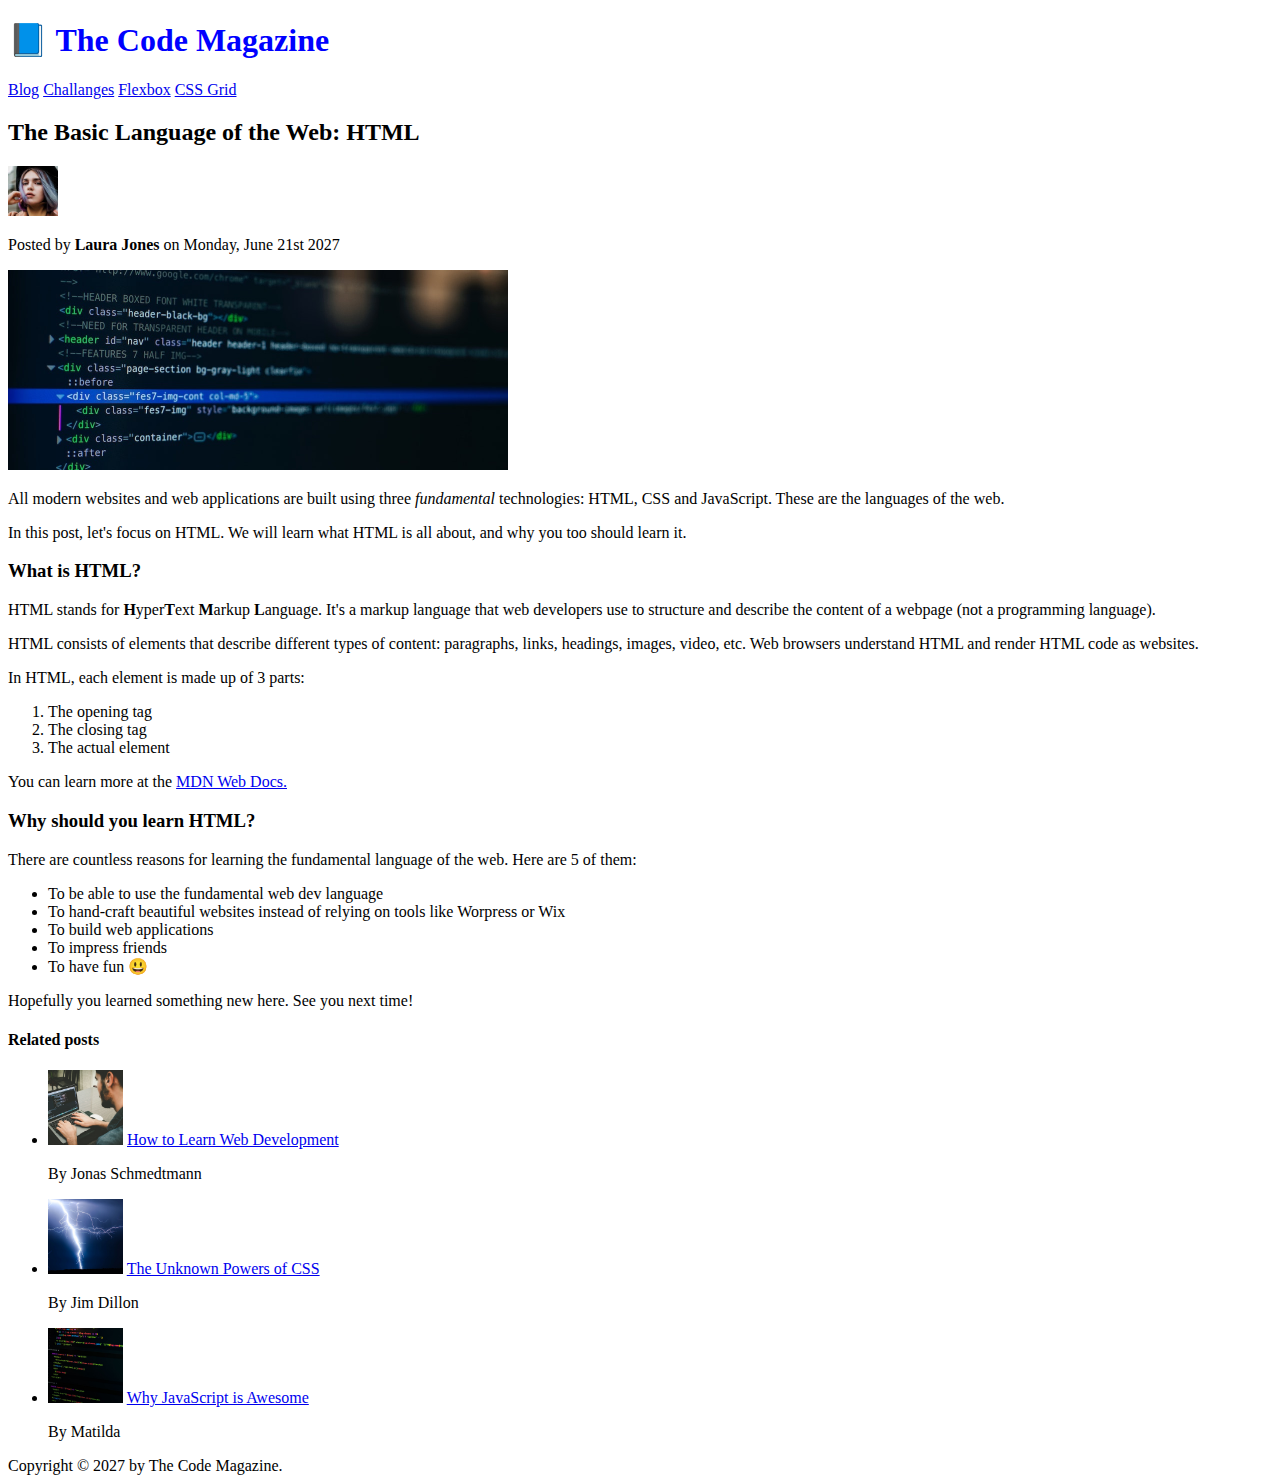
==== 3. CSS Fundamentals/index.html @ 3fd9fe86 "Inline, Internal and External CSS" ====
<!DOCTYPE html>
<html lang="en">
  <head>
    <meta charset="UTF-8" />
    <!-- This is called "Internal CSS". Internal CSS stylings are written
         inside of <head> tag. and styling begins with <style> tag,
         !!!! DON'T USE THIS !!!! -->
    <!-- <style>
      h1 {
        color: blue;
      }
    </style> -->

    <!-- This is called "External CSS". Because, we are use the stylings that
         are written in a different file named "style.css" in the current directory.
         <link> tag is used for this purpose.
         Here, rel="stylesheet" is used for help the browser to know that the linked 
         file is a stylesheet beforehand. -->
    <link href="style.css" rel="stylesheet" />

    <title>The Basic Language of the Web : HTML</title>
  </head>

  <body>
    <!--
    <h1>The Basic Language of the Web : HTML</h1>
    <h2>The Basic Language of the Web : HTML</h2>
    <h3>The Basic Language of the Web : HTML</h3>
    <h4>The Basic Language of the Web : HTML</h4>
    <h5>The Basic Language of the Web : HTML</h5>
    <h6>The Basic Language of the Web : HTML</h6>
    -->
    <header>
      <!-- This type of styling is called "Inline CSS".
           !!!! DON'T USE THIS !!!! -->
      <!-- <h1 style="color: blue">📘 The Code Magazine</h1> -->

      <h1>📘 The Code Magazine</h1>

      <nav>
        <a href="blog.html">Blog</a>
        <a href="#">Challanges</a>
        <a href="#">Flexbox</a>
        <a href="#">CSS Grid</a>
      </nav>
    </header>

    <article>
      <header>
        <h2>The Basic Language of the Web: HTML</h2>

        <img
          src="images/laura-jones.jpg"
          alt="Author of this post is Laura Jones"
          width="50"
          height="50"
        />

        <p>Posted by <strong>Laura Jones</strong> on Monday, June 21st 2027</p>

        <img
          src="images/post-img.jpg"
          alt="HTML code on a screen"
          width="500"
          height="200"
        />
      </header>

      <p>
        All modern websites and web applications are built using three
        <em>fundamental</em>
        technologies: HTML, CSS and JavaScript. These are the languages of the
        web.
      </p>

      <p>
        In this post, let's focus on HTML. We will learn what HTML is all about,
        and why you too should learn it.
      </p>

      <h3>What is HTML?</h3>
      <p>
        HTML stands for <strong>H</strong>yper<strong>T</strong>ext
        <strong>M</strong>arkup <strong>L</strong>anguage. It's a markup
        language that web developers use to structure and describe the content
        of a webpage (not a programming language).
      </p>

      <p>
        HTML consists of elements that describe different types of content:
        paragraphs, links, headings, images, video, etc. Web browsers understand
        HTML and render HTML code as websites.
      </p>

      <p>In HTML, each element is made up of 3 parts:</p>

      <ol>
        <li>The opening tag</li>
        <li>The closing tag</li>
        <li>The actual element</li>
      </ol>

      <p>
        You can learn more at the
        <a
          href="https://developer.mozilla.org/en-US/docs/Web/HTML"
          target="_blank"
          >MDN Web Docs.</a
        >
      </p>
      <h3>Why should you learn HTML?</h3>

      <p>
        There are countless reasons for learning the fundamental language of the
        web. Here are 5 of them:
      </p>

      <ul>
        <li>To be able to use the fundamental web dev language</li>
        <li>
          To hand-craft beautiful websites instead of relying on tools like
          Worpress or Wix
        </li>
        <li>To build web applications</li>
        <li>To impress friends</li>
        <li>To have fun 😃</li>
      </ul>

      <p>Hopefully you learned something new here. See you next time!</p>
    </article>

    <aside>
      <h4>Related posts</h4>

      <ul>
        <li>
          <img
            src="images/related-1.jpg"
            alt="learning about web development"
            width="75"
            height="75"
          />
          <a href="#">How to Learn Web Development</a>
          <p>By Jonas Schmedtmann</p>
        </li>

        <li>
          <img
            src="images/related-2.jpg"
            alt="lightning strike"
            width="75"
            height="75"
          />
          <a href="#">The Unknown Powers of CSS</a>
          <p>By Jim Dillon</p>
        </li>

        <li>
          <img src="images/related-3.jpg" alt="coding" width="75" height="75" />
          <a href="#">Why JavaScript is Awesome</a>
          <p>By Matilda</p>
        </li>
      </ul>
    </aside>
    <footer>Copyright &copy; 2027 by The Code Magazine.</footer>
  </body>
</html>
---- 3. CSS Fundamentals/style.css ----
h1 {
  color: blue;
}
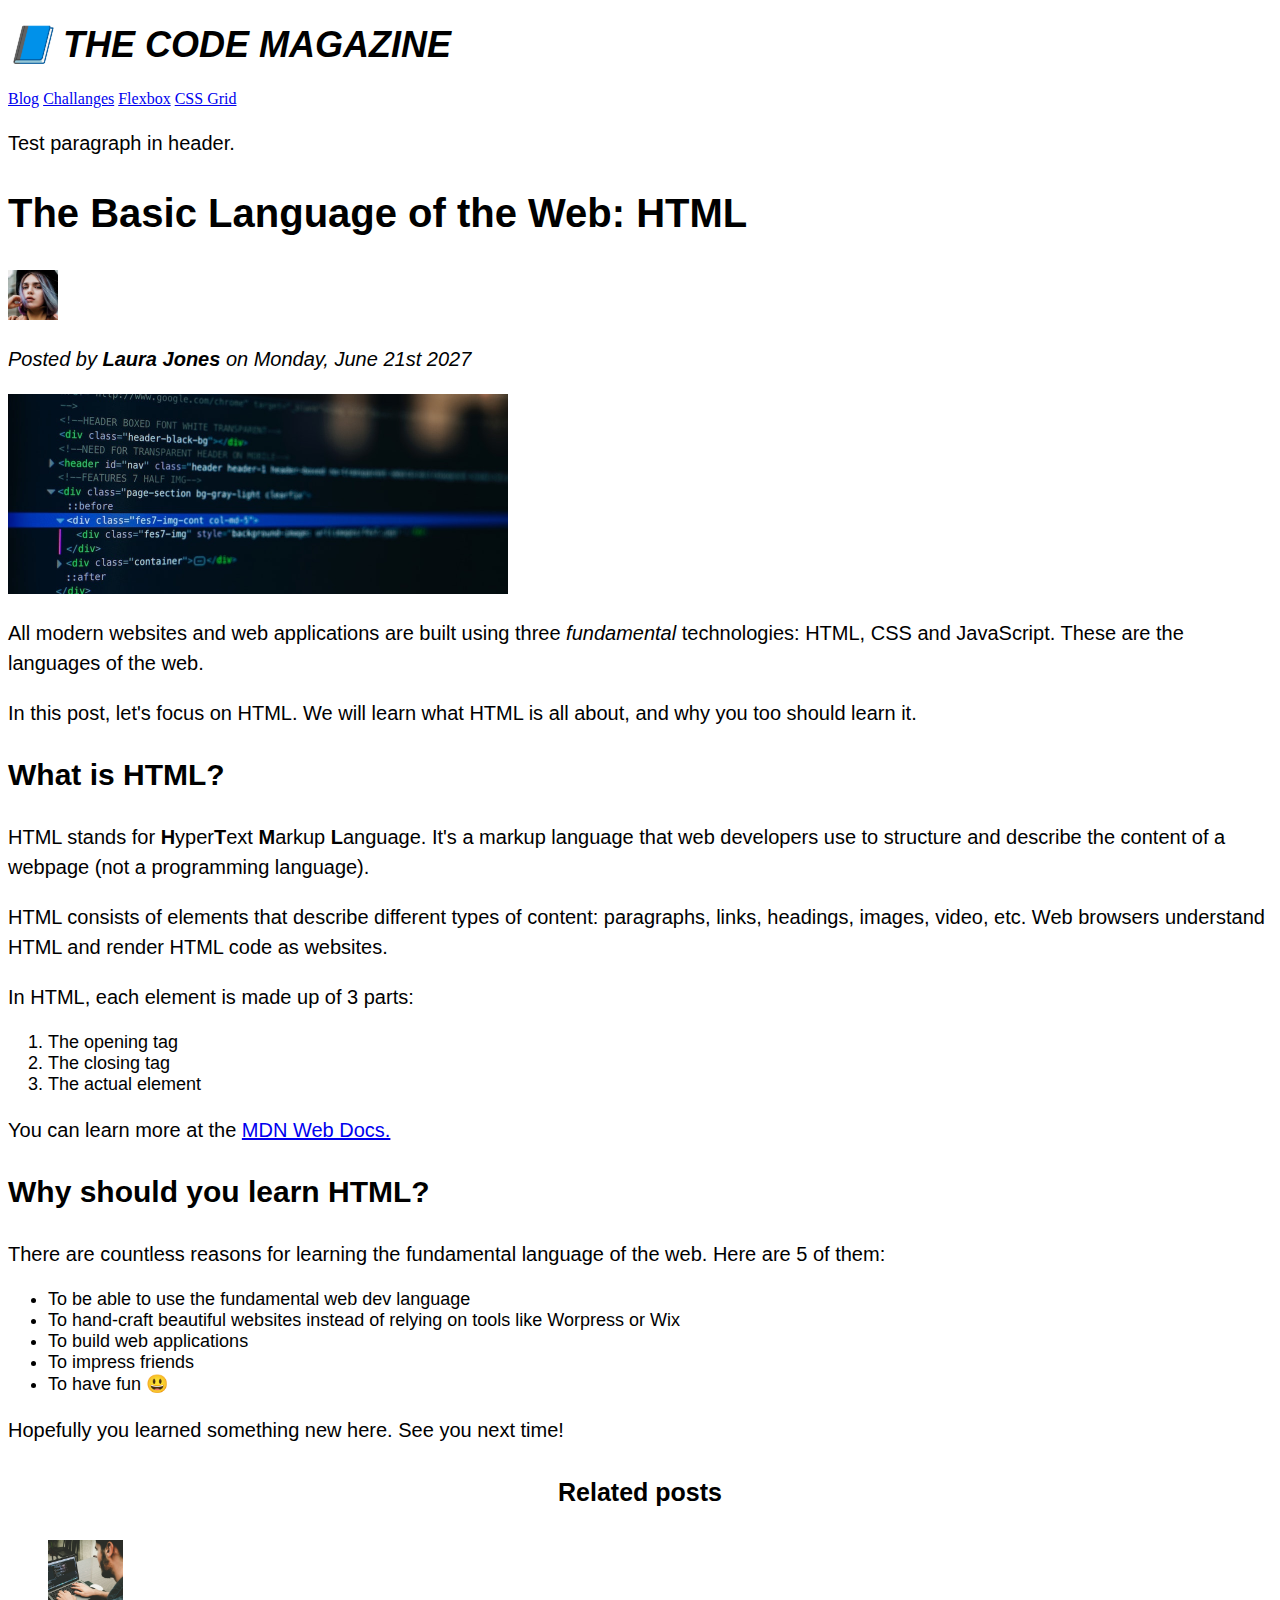
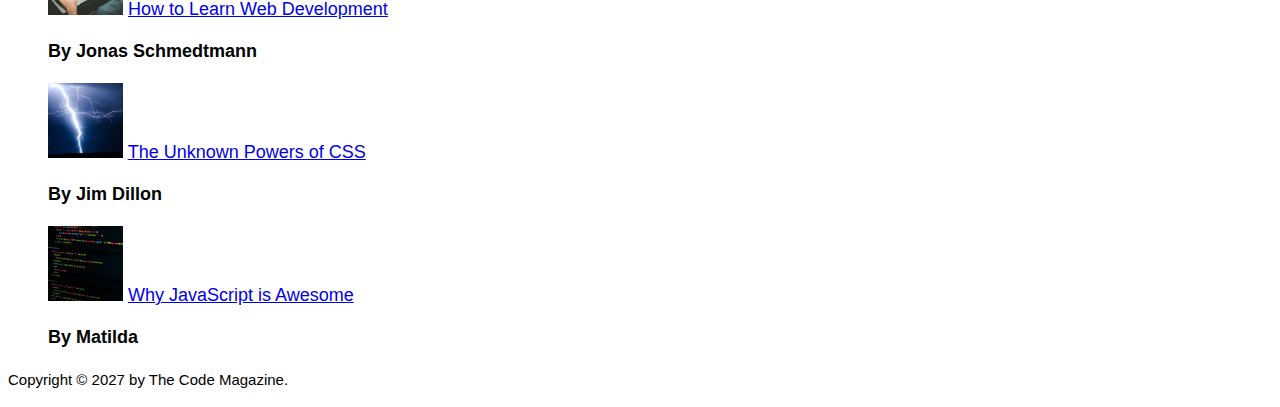
==== commit 9e280377: "Class and ID Selectors" ====
--- a/3. CSS Fundamentals/index.html
+++ b/3. CSS Fundamentals/index.html
@@ -43,6 +43,8 @@
         <a href="#">Flexbox</a>
         <a href="#">CSS Grid</a>
       </nav>
+
+      <p>Test paragraph in header.</p>
     </header>
 
     <article>
@@ -56,7 +58,9 @@
           height="50"
         />
 
-        <p>Posted by <strong>Laura Jones</strong> on Monday, June 21st 2027</p>
+        <p id="author">
+          Posted by <strong>Laura Jones</strong> on Monday, June 21st 2027
+        </p>
 
         <img
           src="images/post-img.jpg"
@@ -132,7 +136,7 @@
     <aside>
       <h4>Related posts</h4>
 
-      <ul>
+      <ul class="related-post">
         <li>
           <img
             src="images/related-1.jpg"
@@ -141,7 +145,7 @@
             height="75"
           />
           <a href="#">How to Learn Web Development</a>
-          <p>By Jonas Schmedtmann</p>
+          <p class="related-author">By Jonas Schmedtmann</p>
         </li>
 
         <li>
@@ -152,16 +156,18 @@
             height="75"
           />
           <a href="#">The Unknown Powers of CSS</a>
-          <p>By Jim Dillon</p>
+          <p class="related-author">By Jim Dillon</p>
         </li>
 
         <li>
           <img src="images/related-3.jpg" alt="coding" width="75" height="75" />
           <a href="#">Why JavaScript is Awesome</a>
-          <p>By Matilda</p>
+          <p class="related-author">By Matilda</p>
         </li>
       </ul>
     </aside>
-    <footer>Copyright &copy; 2027 by The Code Magazine.</footer>
+    <footer>
+      <p id="copyright">Copyright &copy; 2027 by The Code Magazine.</p>
+    </footer>
   </body>
 </html>
--- a/3. CSS Fundamentals/style.css
+++ b/3. CSS Fundamentals/style.css
@@ -1,3 +1,67 @@
+h1,
+h2,
+h3,
+h4,
+p,
+li {
+  font-family: sans-serif;
+}
+
 h1 {
-  color: blue;
+  font-size: 36px;
+  font-style: italic;
+  text-transform: uppercase;
 }
+
+h2 {
+  font-size: 40px;
+}
+
+h3 {
+  font-size: 30px;
+}
+
+h4 {
+  font-size: 25px;
+  text-align: center;
+}
+
+p {
+  font-size: 20px;
+  line-height: 1.5;
+}
+
+li {
+  font-size: 18px;
+}
+
+/* footer p {
+  font-size: 15px;
+} */
+
+#copyright {
+  font-size: 15px;
+}
+
+/* article header p {
+  font-style: italic;
+} */
+
+/* We should insert a "#" at the beginning of the id name for the selector. */
+#author {
+  font-style: italic;
+}
+
+/* We should insert a "." at the beginning of the class name for the selector. */
+.related-author {
+  font-size: 18px;
+  font-weight: bold;
+}
+
+/* ul {
+  list-style: none;
+} */
+
+.related-post {
+  list-style: none;
+}
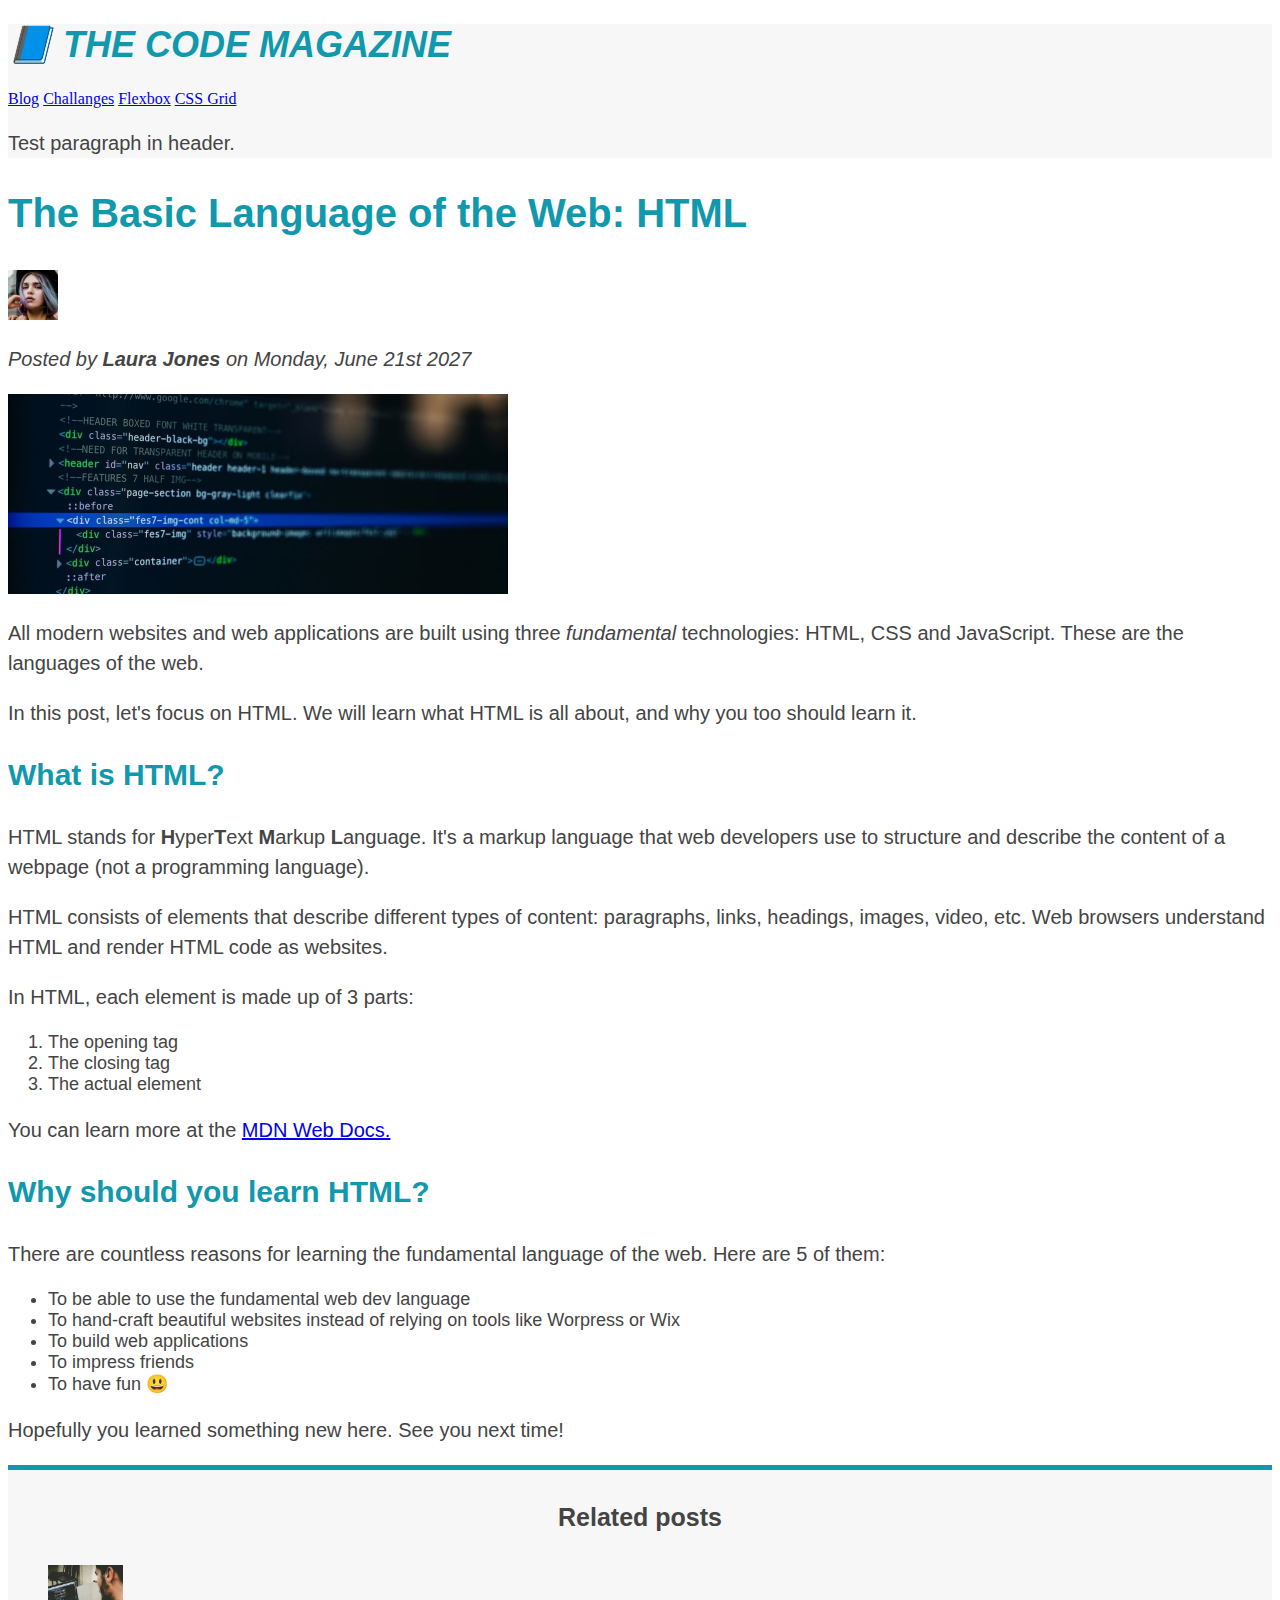
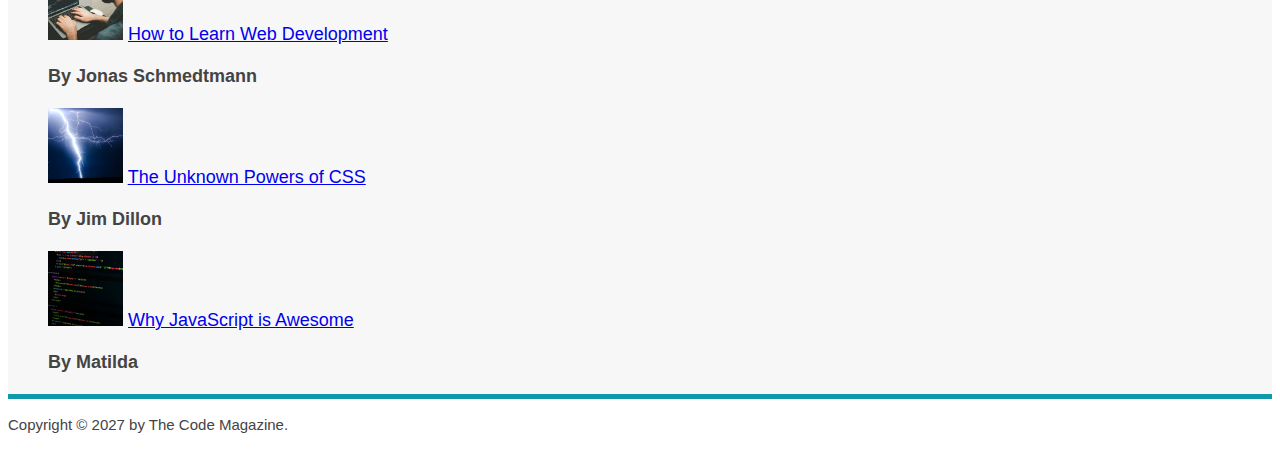
==== commit 2c094dee: "Working with colors" ====
--- a/3. CSS Fundamentals/index.html
+++ b/3. CSS Fundamentals/index.html
@@ -30,7 +30,7 @@
     <h5>The Basic Language of the Web : HTML</h5>
     <h6>The Basic Language of the Web : HTML</h6>
     -->
-    <header>
+    <header class="main-header">
       <!-- This type of styling is called "Inline CSS".
            !!!! DON'T USE THIS !!!! -->
       <!-- <h1 style="color: blue">📘 The Code Magazine</h1> -->
--- a/3. CSS Fundamentals/style.css
+++ b/3. CSS Fundamentals/style.css
@@ -5,6 +5,13 @@
 p,
 li {
   font-family: sans-serif;
+  color: #444444;
+}
+
+h1,
+h2,
+h3 {
+  color: #1098ad;
 }
 
 h1 {
@@ -65,3 +72,13 @@
 .related-post {
   list-style: none;
 }
+
+.main-header {
+  background-color: #f7f7f7;
+}
+
+aside {
+  background-color: #f7f7f7;
+  border-top: 5px solid #1098ad;
+  border-bottom: 5px solid #1098ad;
+}
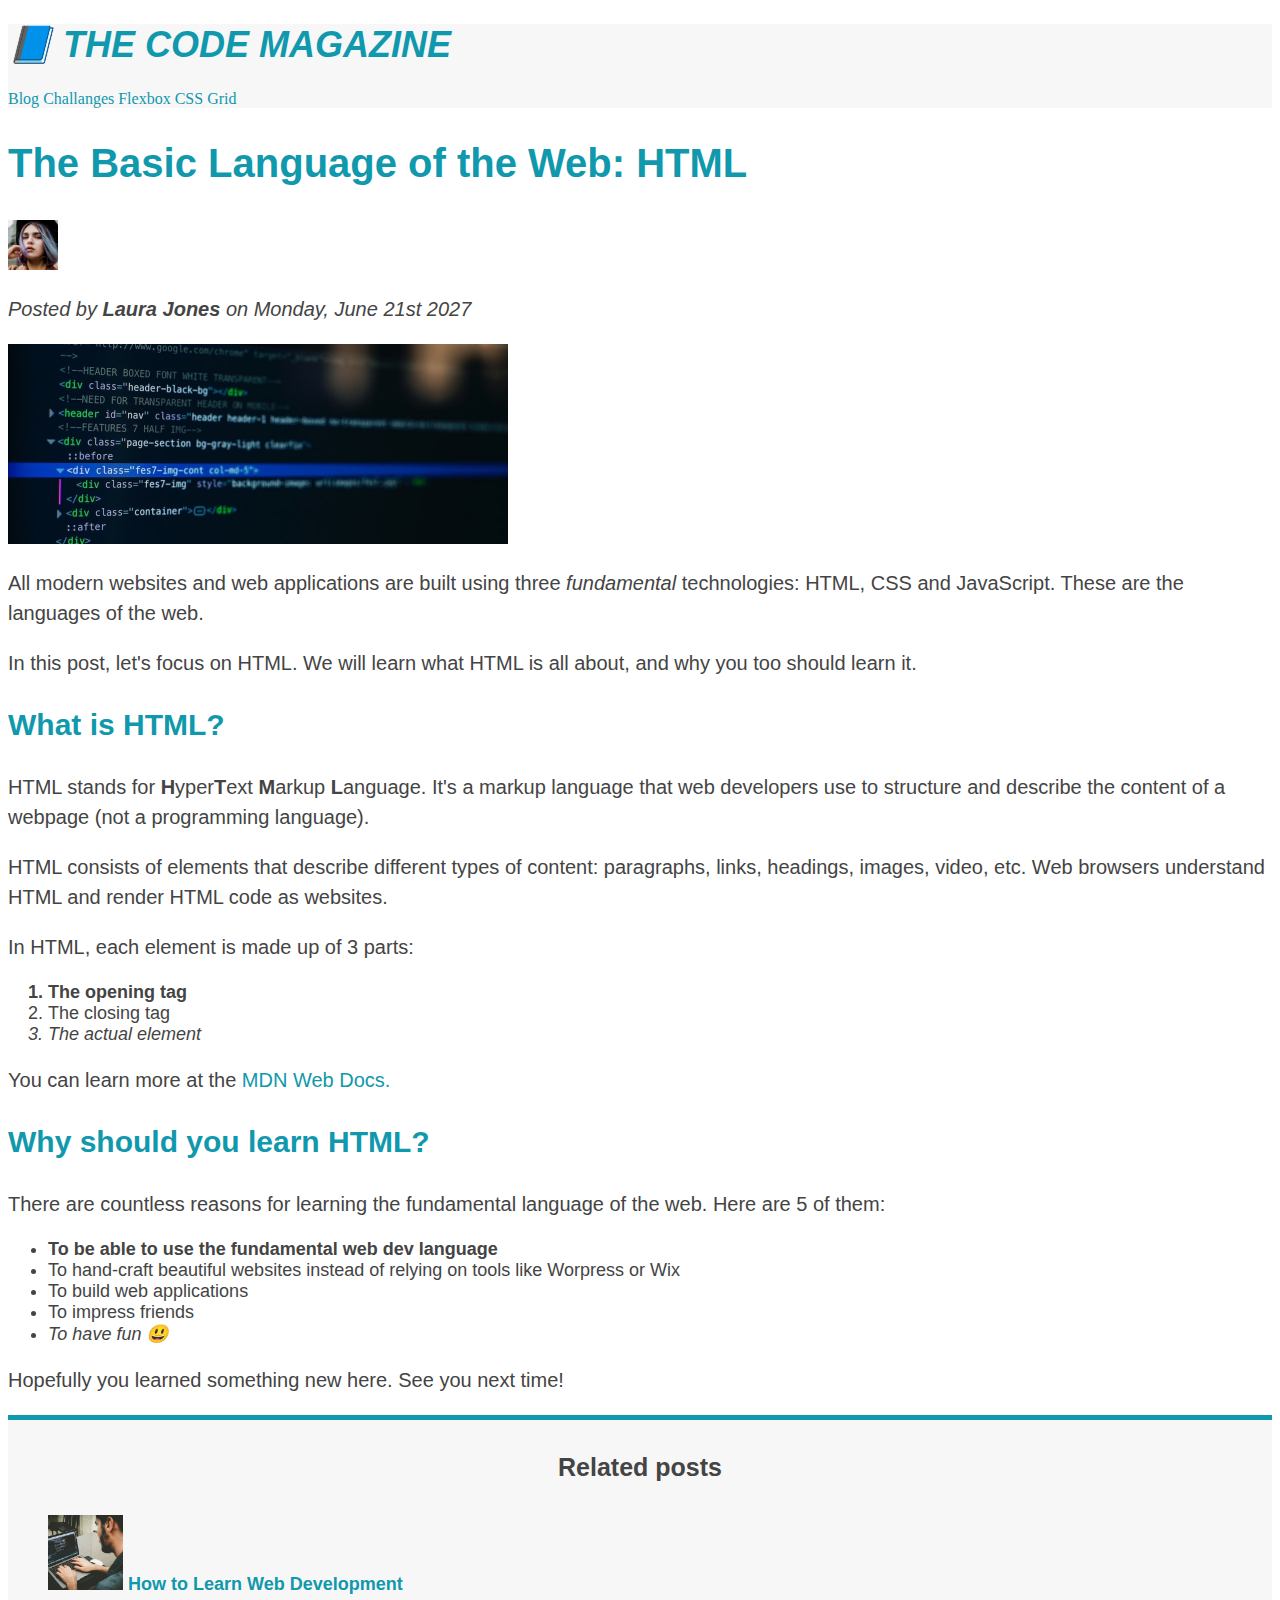
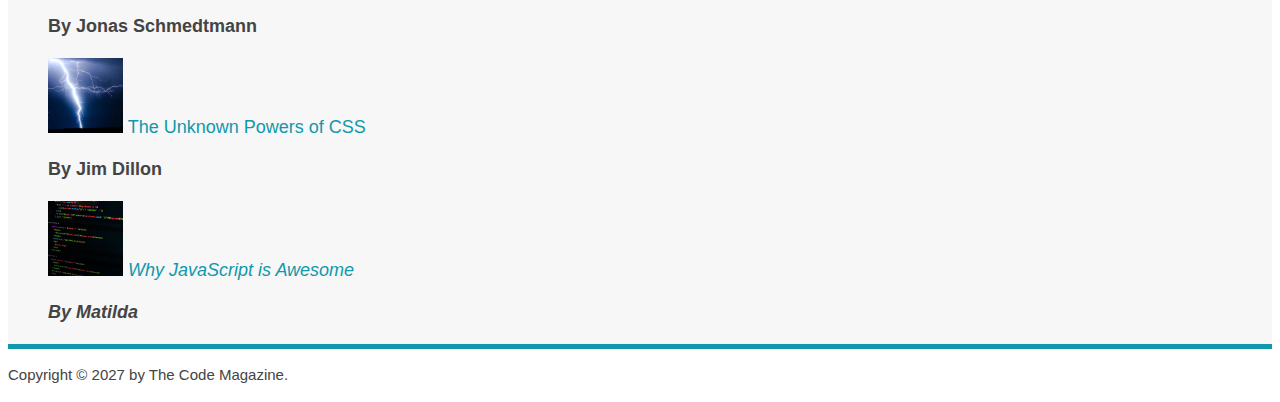
==== commit e99d1b48: "Styling Hyperlinks" ====
--- a/3. CSS Fundamentals/index.html
+++ b/3. CSS Fundamentals/index.html
@@ -43,8 +43,6 @@
         <a href="#">Flexbox</a>
         <a href="#">CSS Grid</a>
       </nav>
-
-      <p>Test paragraph in header.</p>
     </header>
 
     <article>
@@ -99,7 +97,7 @@
       <p>In HTML, each element is made up of 3 parts:</p>
 
       <ol>
-        <li>The opening tag</li>
+        <li class="first-li">The opening tag</li>
         <li>The closing tag</li>
         <li>The actual element</li>
       </ol>
@@ -120,7 +118,9 @@
       </p>
 
       <ul>
-        <li>To be able to use the fundamental web dev language</li>
+        <li class="first-li">
+          To be able to use the fundamental web dev language
+        </li>
         <li>
           To hand-craft beautiful websites instead of relying on tools like
           Worpress or Wix
--- a/3. CSS Fundamentals/style.css
+++ b/3. CSS Fundamentals/style.css
@@ -82,3 +82,68 @@
   border-top: 5px solid #1098ad;
   border-bottom: 5px solid #1098ad;
 }
+
+/* .first-li {
+  font-weight: bold;
+} */
+
+/* This is called "Pseudo Classes".*/
+/* "li:first-child" means that select the <li> elements that are the first
+   <li> element of their parent tag.*/
+li:first-child {
+  font-weight: bold;
+}
+
+/* "li:last-child" means that select the <li> elements that are the last
+   <li> element of their parent tag.*/
+li:last-child {
+  font-style: italic;
+}
+
+/* "li:nth-child(2)" means that select the <li> elements that are the second
+   <li> element of their parent tag.*/
+/* li:nth-child(2) {
+  color: red;
+} */
+
+/* "li:nth-child(odd)" means that select the <li> elements that are odd
+   <li> elements of their parent tag.*/
+/* li:nth-child(odd) {
+  color: red;
+} */
+
+/* "li:nth-child(even)" means that select the <li> elements that are even
+   <li> elements of their parent tag.*/
+/* li:nth-child(even) {
+  color: red;
+} */
+
+/* "article p:first-child" will not work. Because, in our html file, the first child in the
+   <article> tag is the <header> tag. */
+
+/* "article p:last-child" will work. Because, in our html file, the last child in the
+   <article> tag is the <p> tag. */
+/* article p:last-child {
+  color: red;
+} */
+
+/* This will customize the <a> tags that are consisted with href attribute. */
+a:link {
+  color: #1098ad;
+  text-decoration: none;
+}
+
+a:visited {
+  color: #1098ad;
+}
+
+a:hover {
+  color: orangered;
+  font-weight: bold;
+  text-decoration: underline orangered;
+}
+
+a:active {
+  background-color: black;
+  font-style: italic;
+}
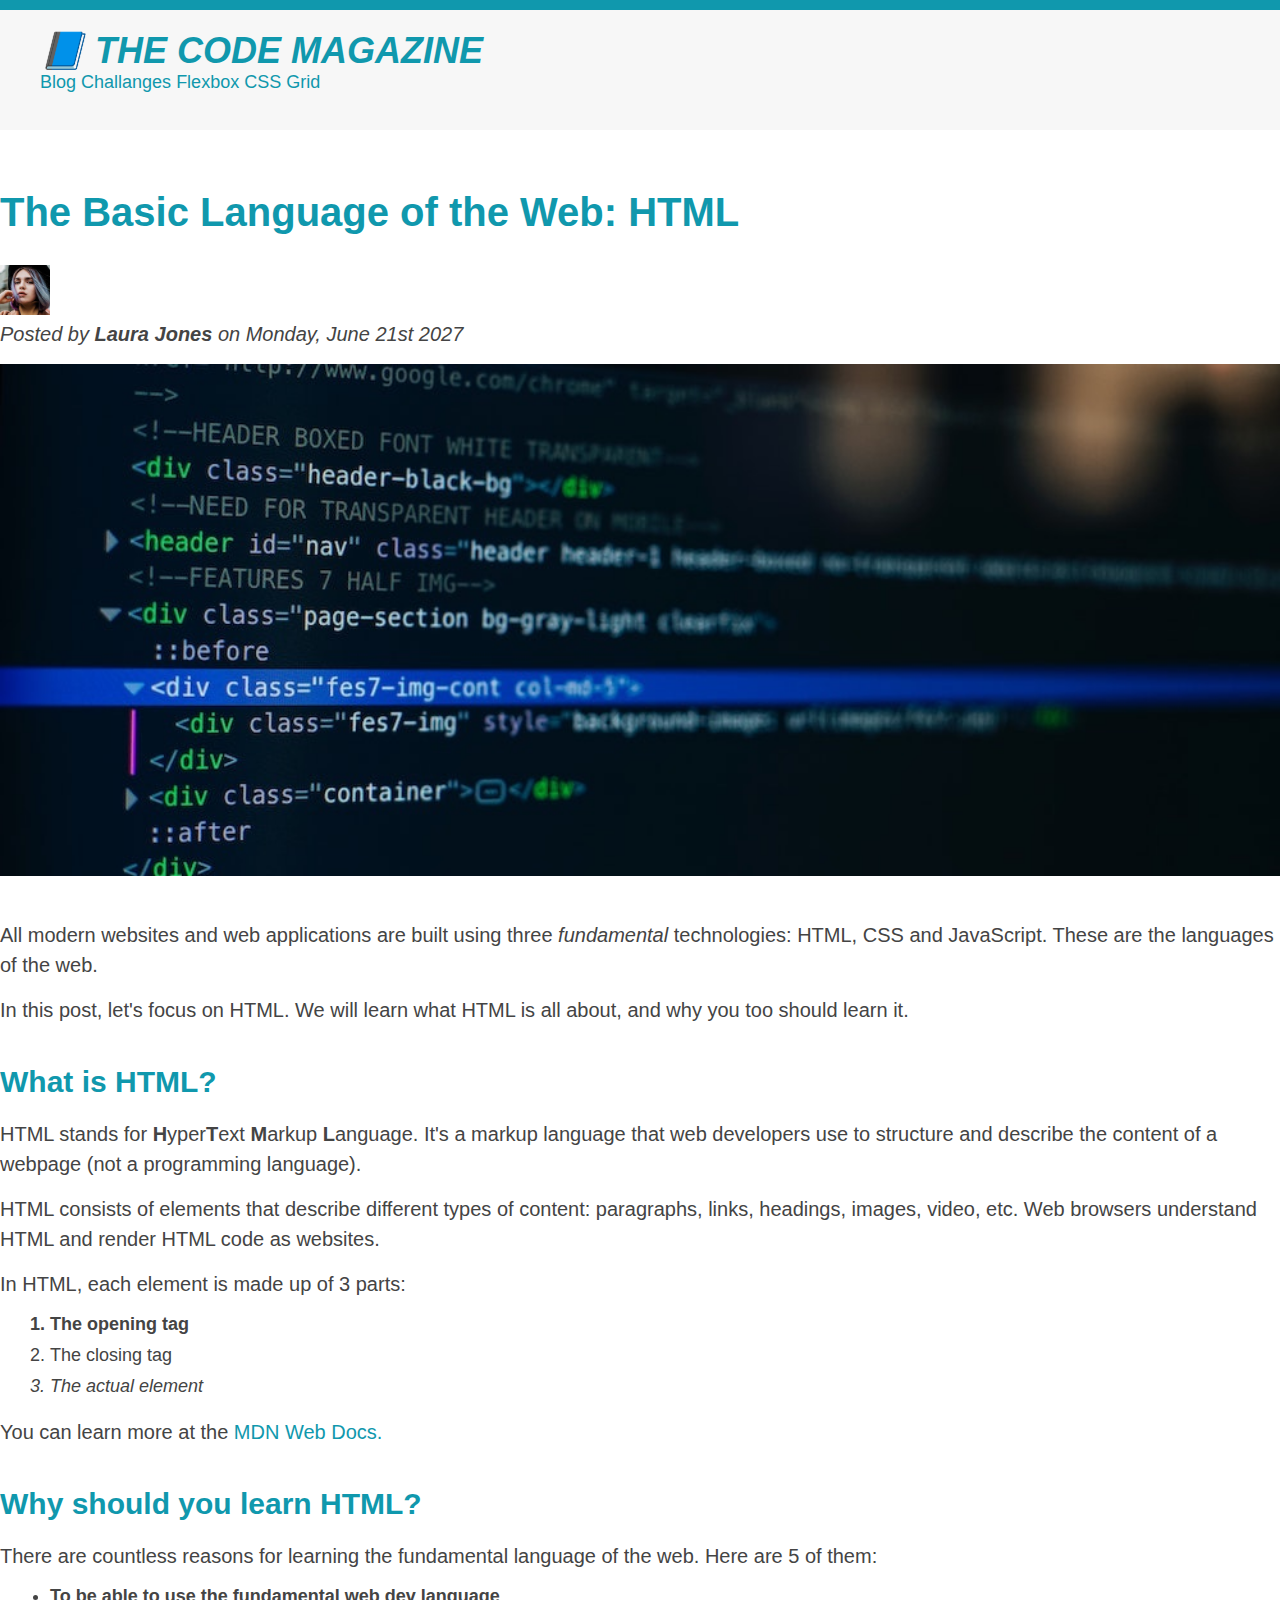
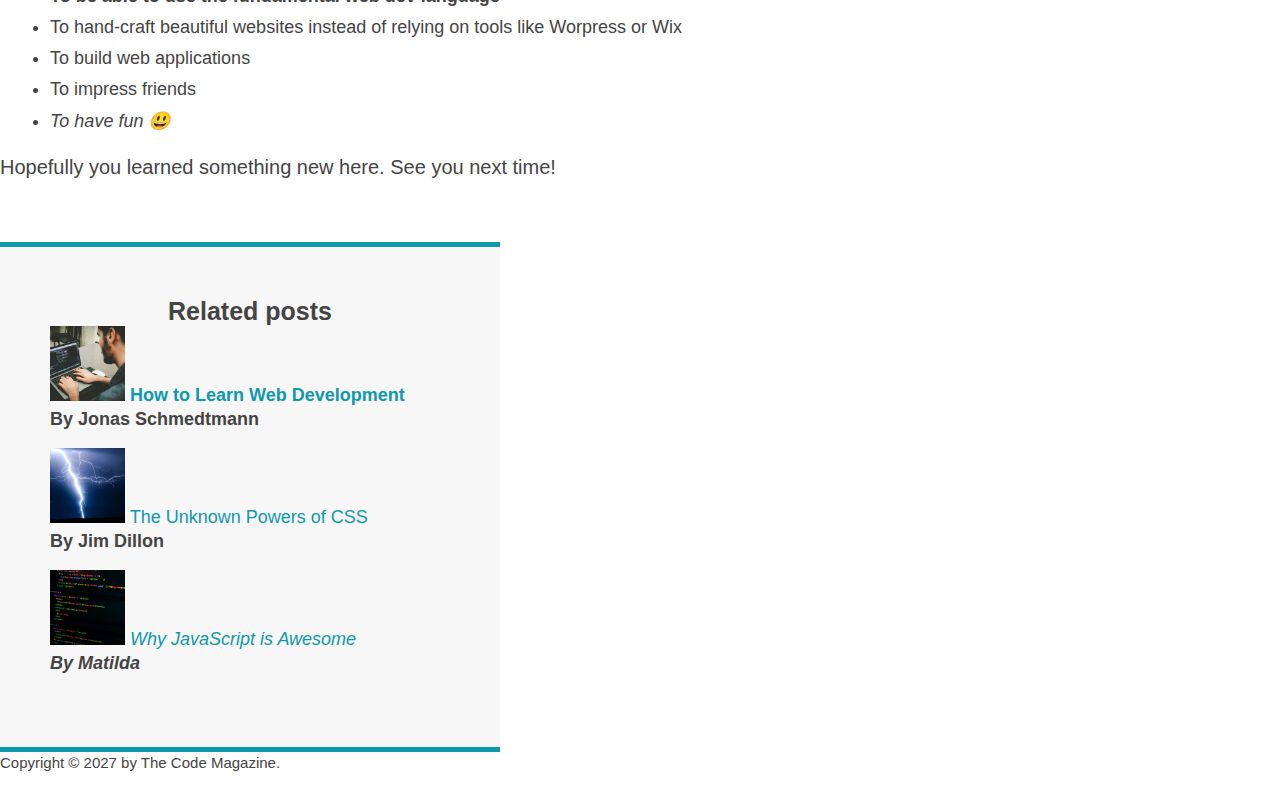
==== commit fa28f75d: "Adding Dimensions" ====
--- a/3. CSS Fundamentals/index.html
+++ b/3. CSS Fundamentals/index.html
@@ -46,7 +46,7 @@
     </header>
 
     <article>
-      <header>
+      <header class="post-header">
         <h2>The Basic Language of the Web: HTML</h2>
 
         <img
@@ -65,6 +65,7 @@
           alt="HTML code on a screen"
           width="500"
           height="200"
+          class="post-image"
         />
       </header>
 
@@ -167,7 +168,9 @@
       </ul>
     </aside>
     <footer>
-      <p id="copyright">Copyright &copy; 2027 by The Code Magazine.</p>
+      <p id="copyright" class="copyright text">
+        Copyright &copy; 2027 by The Code Magazine.
+      </p>
     </footer>
   </body>
 </html>
--- a/3. CSS Fundamentals/style.css
+++ b/3. CSS Fundamentals/style.css
@@ -1,11 +1,22 @@
-h1,
-h2,
-h3,
-h4,
-p,
-li {
+/* This is an universal selector. The customizations in this selector is applied in
+   all other elements in html if not overridden. */
+* {
+  /* border-top: 10px solid #1098ad; */
+  margin: 0;
+  padding: 0;
+}
+
+body {
+  color: #444;
   font-family: sans-serif;
-  color: #444444;
+
+  /* Only text based customizations are able to inherited from parent selector.
+     like, font-size, color, font-family, text-align etc. can be inherited from
+     parent selector.  */
+  /* Here, border-top will not be inherited. Because it is not a text based
+     customization. So, it will only be at the top of the body once and never appear
+     in the other parts. */
+  border-top: 10px solid #1098ad;
 }
 
 h1,
@@ -22,10 +33,13 @@
 
 h2 {
   font-size: 40px;
+  margin-bottom: 30px;
 }
 
 h3 {
   font-size: 30px;
+  margin-bottom: 20px;
+  margin-top: 40px;
 }
 
 h4 {
@@ -36,10 +50,12 @@
 p {
   font-size: 20px;
   line-height: 1.5;
+  margin-bottom: 15px;
 }
 
 li {
   font-size: 18px;
+  margin-bottom: 10px;
 }
 
 /* footer p {
@@ -75,12 +91,40 @@
 
 .main-header {
   background-color: #f7f7f7;
+  /* padding: 20px;
+  padding-left: 40px;
+  padding-right: 40px; */
+
+  /* we can use double values in padding properties. The first value will be considered as
+     top and bottom padding, the second value will be considered as left and right padding. */
+  padding: 20px 40px;
+  margin-bottom: 60px;
+  height: 80px;
+}
+
+.post-header {
+  margin-bottom: 40px;
+}
+
+.post-image {
+  /* width: 100%; means that the width of the image will set to the width of it's parent */
+  width: 100%;
+  /* We can use "auto" for height. Because initially a height size was given in index.html.
+     so, we can use auto that will keep the aspect ratio of the image to the original.
+     If, height size was not given in the html, then we have to provide size here. */
+  height: auto;
+}
+
+article {
+  margin-bottom: 60px;
 }
 
 aside {
   background-color: #f7f7f7;
   border-top: 5px solid #1098ad;
   border-bottom: 5px solid #1098ad;
+  padding: 50px 0;
+  width: 500px;
 }
 
 /* .first-li {
@@ -98,6 +142,8 @@
    <li> element of their parent tag.*/
 li:last-child {
   font-style: italic;
+  /* When we use 0, we don't use any unit (e.g: px) */
+  margin-bottom: 0;
 }
 
 /* "li:nth-child(2)" means that select the <li> elements that are the second
@@ -147,3 +193,30 @@
   background-color: black;
   font-style: italic;
 }
+
+/* Resolving conflicts */
+/* #copyright {
+  color: red;
+}
+
+.copyright {
+  color: blue;
+}
+
+.text {
+  color: yellow;
+}
+
+footer p {
+  color: green !important;
+} */
+
+nav {
+  font-size: 18px;
+}
+
+ul,
+ol {
+  margin-left: 50px;
+  margin-bottom: 20px;
+}
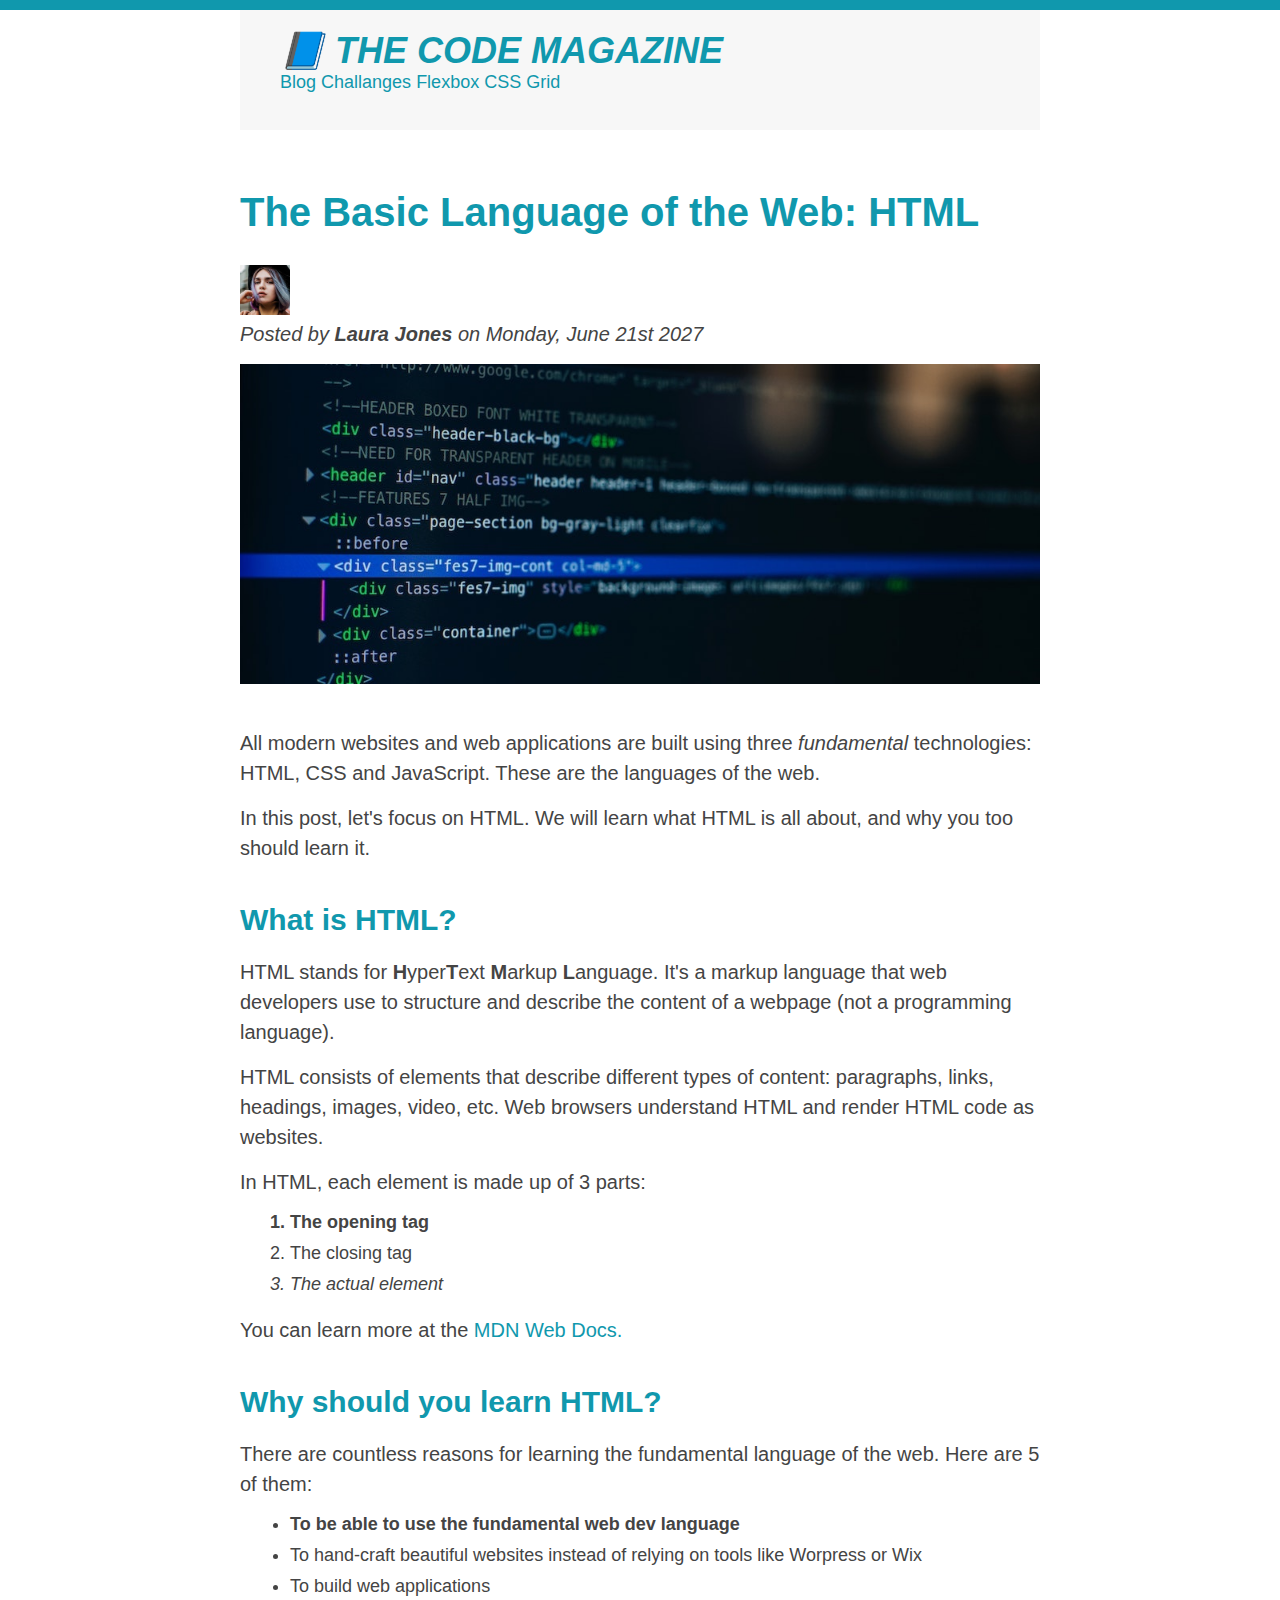
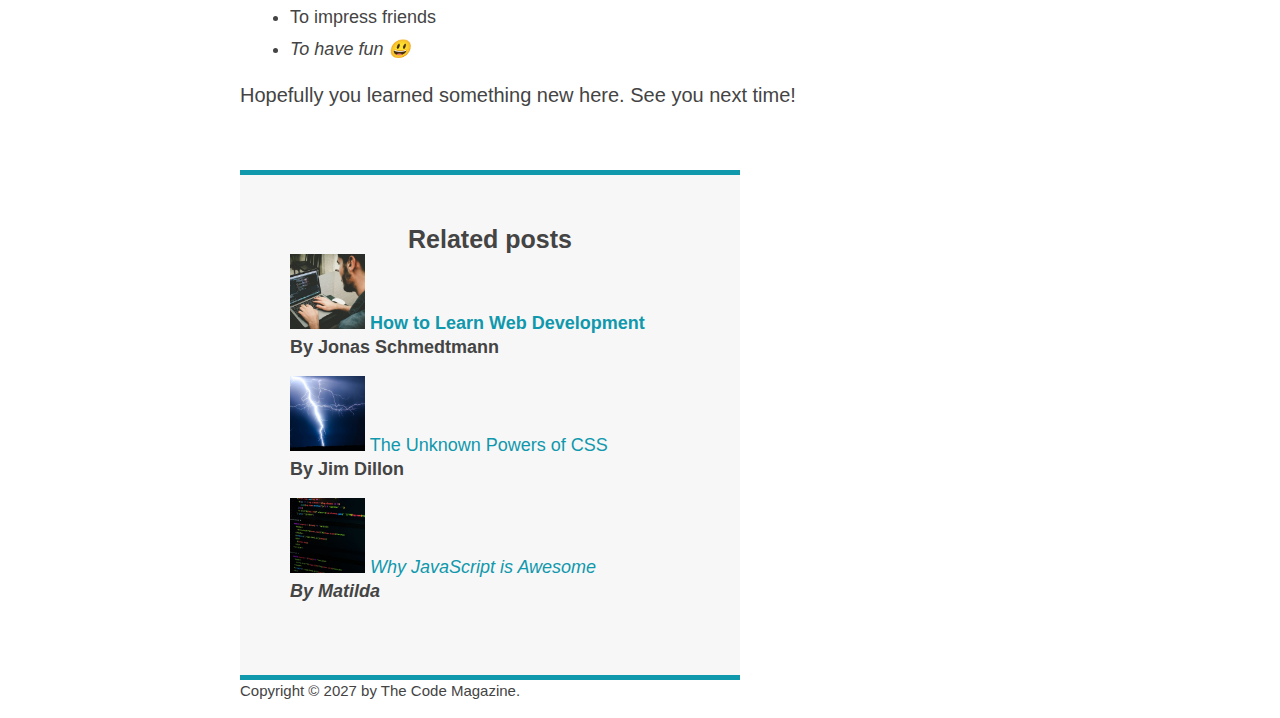
==== commit 675b9cf4: "Challenge 2 Completed" ====
--- a/3. CSS Fundamentals/index.html
+++ b/3. CSS Fundamentals/index.html
@@ -30,147 +30,155 @@
     <h5>The Basic Language of the Web : HTML</h5>
     <h6>The Basic Language of the Web : HTML</h6>
     -->
-    <header class="main-header">
-      <!-- This type of styling is called "Inline CSS".
+
+    <div class="container">
+      <header class="main-header">
+        <!-- This type of styling is called "Inline CSS".
            !!!! DON'T USE THIS !!!! -->
-      <!-- <h1 style="color: blue">📘 The Code Magazine</h1> -->
+        <!-- <h1 style="color: blue">📘 The Code Magazine</h1> -->
 
-      <h1>📘 The Code Magazine</h1>
+        <h1>📘 The Code Magazine</h1>
 
-      <nav>
-        <a href="blog.html">Blog</a>
-        <a href="#">Challanges</a>
-        <a href="#">Flexbox</a>
-        <a href="#">CSS Grid</a>
-      </nav>
-    </header>
+        <nav>
+          <a href="blog.html">Blog</a>
+          <a href="#">Challanges</a>
+          <a href="#">Flexbox</a>
+          <a href="#">CSS Grid</a>
+        </nav>
+      </header>
 
-    <article>
-      <header class="post-header">
-        <h2>The Basic Language of the Web: HTML</h2>
+      <article>
+        <header class="post-header">
+          <h2>The Basic Language of the Web: HTML</h2>
 
-        <img
-          src="images/laura-jones.jpg"
-          alt="Author of this post is Laura Jones"
-          width="50"
-          height="50"
-        />
+          <img
+            src="images/laura-jones.jpg"
+            alt="Author of this post is Laura Jones"
+            width="50"
+            height="50"
+          />
 
-        <p id="author">
-          Posted by <strong>Laura Jones</strong> on Monday, June 21st 2027
+          <p id="author">
+            Posted by <strong>Laura Jones</strong> on Monday, June 21st 2027
+          </p>
+
+          <img
+            src="images/post-img.jpg"
+            alt="HTML code on a screen"
+            width="500"
+            height="200"
+            class="post-image"
+          />
+        </header>
+
+        <p>
+          All modern websites and web applications are built using three
+          <em>fundamental</em>
+          technologies: HTML, CSS and JavaScript. These are the languages of the
+          web.
         </p>
 
-        <img
-          src="images/post-img.jpg"
-          alt="HTML code on a screen"
-          width="500"
-          height="200"
-          class="post-image"
-        />
-      </header>
+        <p>
+          In this post, let's focus on HTML. We will learn what HTML is all
+          about, and why you too should learn it.
+        </p>
 
-      <p>
-        All modern websites and web applications are built using three
-        <em>fundamental</em>
-        technologies: HTML, CSS and JavaScript. These are the languages of the
-        web.
-      </p>
+        <h3>What is HTML?</h3>
+        <p>
+          HTML stands for <strong>H</strong>yper<strong>T</strong>ext
+          <strong>M</strong>arkup <strong>L</strong>anguage. It's a markup
+          language that web developers use to structure and describe the content
+          of a webpage (not a programming language).
+        </p>
 
-      <p>
-        In this post, let's focus on HTML. We will learn what HTML is all about,
-        and why you too should learn it.
-      </p>
+        <p>
+          HTML consists of elements that describe different types of content:
+          paragraphs, links, headings, images, video, etc. Web browsers
+          understand HTML and render HTML code as websites.
+        </p>
 
-      <h3>What is HTML?</h3>
-      <p>
-        HTML stands for <strong>H</strong>yper<strong>T</strong>ext
-        <strong>M</strong>arkup <strong>L</strong>anguage. It's a markup
-        language that web developers use to structure and describe the content
-        of a webpage (not a programming language).
-      </p>
+        <p>In HTML, each element is made up of 3 parts:</p>
 
-      <p>
-        HTML consists of elements that describe different types of content:
-        paragraphs, links, headings, images, video, etc. Web browsers understand
-        HTML and render HTML code as websites.
-      </p>
+        <ol>
+          <li class="first-li">The opening tag</li>
+          <li>The closing tag</li>
+          <li>The actual element</li>
+        </ol>
 
-      <p>In HTML, each element is made up of 3 parts:</p>
+        <p>
+          You can learn more at the
+          <a
+            href="https://developer.mozilla.org/en-US/docs/Web/HTML"
+            target="_blank"
+            >MDN Web Docs.</a
+          >
+        </p>
+        <h3>Why should you learn HTML?</h3>
 
-      <ol>
-        <li class="first-li">The opening tag</li>
-        <li>The closing tag</li>
-        <li>The actual element</li>
-      </ol>
+        <p>
+          There are countless reasons for learning the fundamental language of
+          the web. Here are 5 of them:
+        </p>
 
-      <p>
-        You can learn more at the
-        <a
-          href="https://developer.mozilla.org/en-US/docs/Web/HTML"
-          target="_blank"
-          >MDN Web Docs.</a
-        >
-      </p>
-      <h3>Why should you learn HTML?</h3>
+        <ul>
+          <li class="first-li">
+            To be able to use the fundamental web dev language
+          </li>
+          <li>
+            To hand-craft beautiful websites instead of relying on tools like
+            Worpress or Wix
+          </li>
+          <li>To build web applications</li>
+          <li>To impress friends</li>
+          <li>To have fun 😃</li>
+        </ul>
 
-      <p>
-        There are countless reasons for learning the fundamental language of the
-        web. Here are 5 of them:
-      </p>
+        <p>Hopefully you learned something new here. See you next time!</p>
+      </article>
 
-      <ul>
-        <li class="first-li">
-          To be able to use the fundamental web dev language
-        </li>
-        <li>
-          To hand-craft beautiful websites instead of relying on tools like
-          Worpress or Wix
-        </li>
-        <li>To build web applications</li>
-        <li>To impress friends</li>
-        <li>To have fun 😃</li>
-      </ul>
+      <aside>
+        <h4>Related posts</h4>
 
-      <p>Hopefully you learned something new here. See you next time!</p>
-    </article>
+        <ul class="related-post">
+          <li>
+            <img
+              src="images/related-1.jpg"
+              alt="learning about web development"
+              width="75"
+              height="75"
+            />
+            <a href="#">How to Learn Web Development</a>
+            <p class="related-author">By Jonas Schmedtmann</p>
+          </li>
 
-    <aside>
-      <h4>Related posts</h4>
+          <li>
+            <img
+              src="images/related-2.jpg"
+              alt="lightning strike"
+              width="75"
+              height="75"
+            />
+            <a href="#">The Unknown Powers of CSS</a>
+            <p class="related-author">By Jim Dillon</p>
+          </li>
 
-      <ul class="related-post">
-        <li>
-          <img
-            src="images/related-1.jpg"
-            alt="learning about web development"
-            width="75"
-            height="75"
-          />
-          <a href="#">How to Learn Web Development</a>
-          <p class="related-author">By Jonas Schmedtmann</p>
-        </li>
-
-        <li>
-          <img
-            src="images/related-2.jpg"
-            alt="lightning strike"
-            width="75"
-            height="75"
-          />
-          <a href="#">The Unknown Powers of CSS</a>
-          <p class="related-author">By Jim Dillon</p>
-        </li>
-
-        <li>
-          <img src="images/related-3.jpg" alt="coding" width="75" height="75" />
-          <a href="#">Why JavaScript is Awesome</a>
-          <p class="related-author">By Matilda</p>
-        </li>
-      </ul>
-    </aside>
-    <footer>
-      <p id="copyright" class="copyright text">
-        Copyright &copy; 2027 by The Code Magazine.
-      </p>
-    </footer>
+          <li>
+            <img
+              src="images/related-3.jpg"
+              alt="coding"
+              width="75"
+              height="75"
+            />
+            <a href="#">Why JavaScript is Awesome</a>
+            <p class="related-author">By Matilda</p>
+          </li>
+        </ul>
+      </aside>
+      <footer>
+        <p id="copyright" class="copyright text">
+          Copyright &copy; 2027 by The Code Magazine.
+        </p>
+      </footer>
+    </div>
   </body>
 </html>
--- a/3. CSS Fundamentals/style.css
+++ b/3. CSS Fundamentals/style.css
@@ -102,6 +102,11 @@
   height: 80px;
 }
 
+.container {
+  width: 800px;
+  margin: 0 auto;
+}
+
 .post-header {
   margin-bottom: 40px;
 }
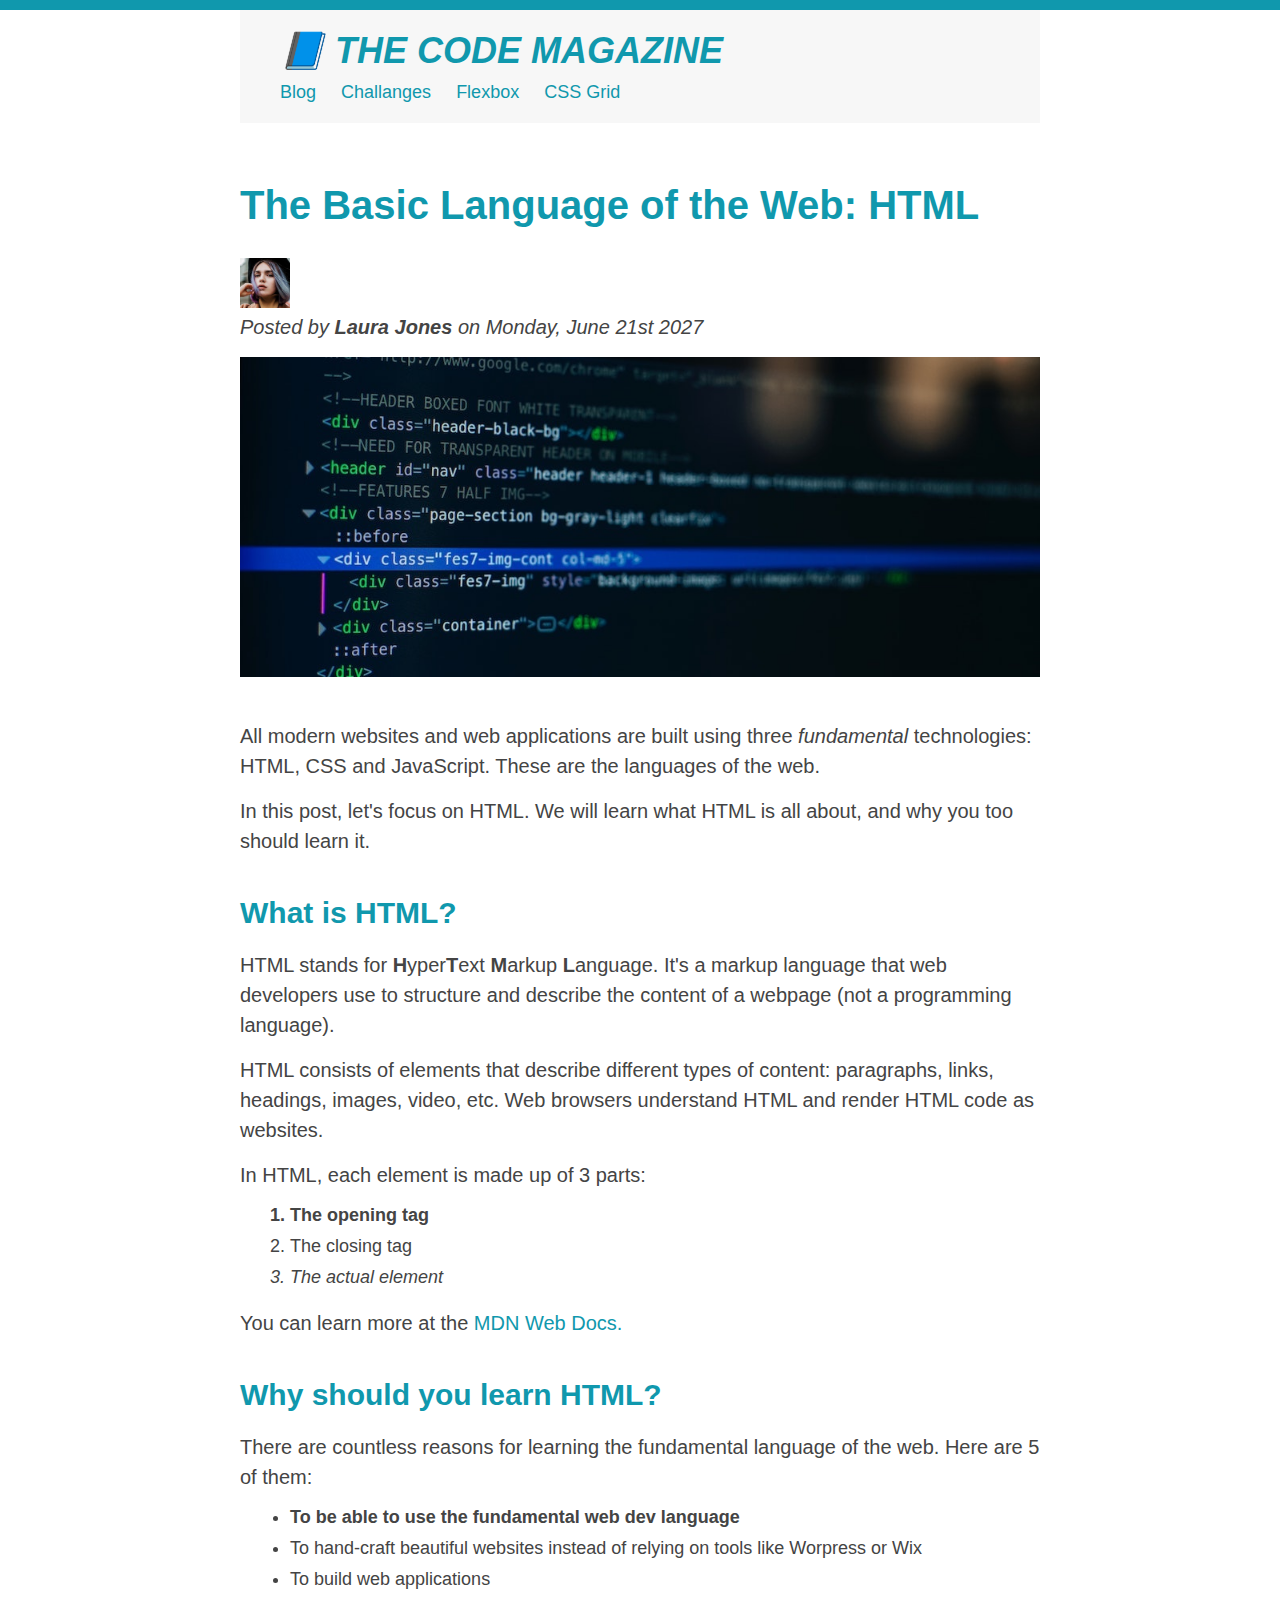
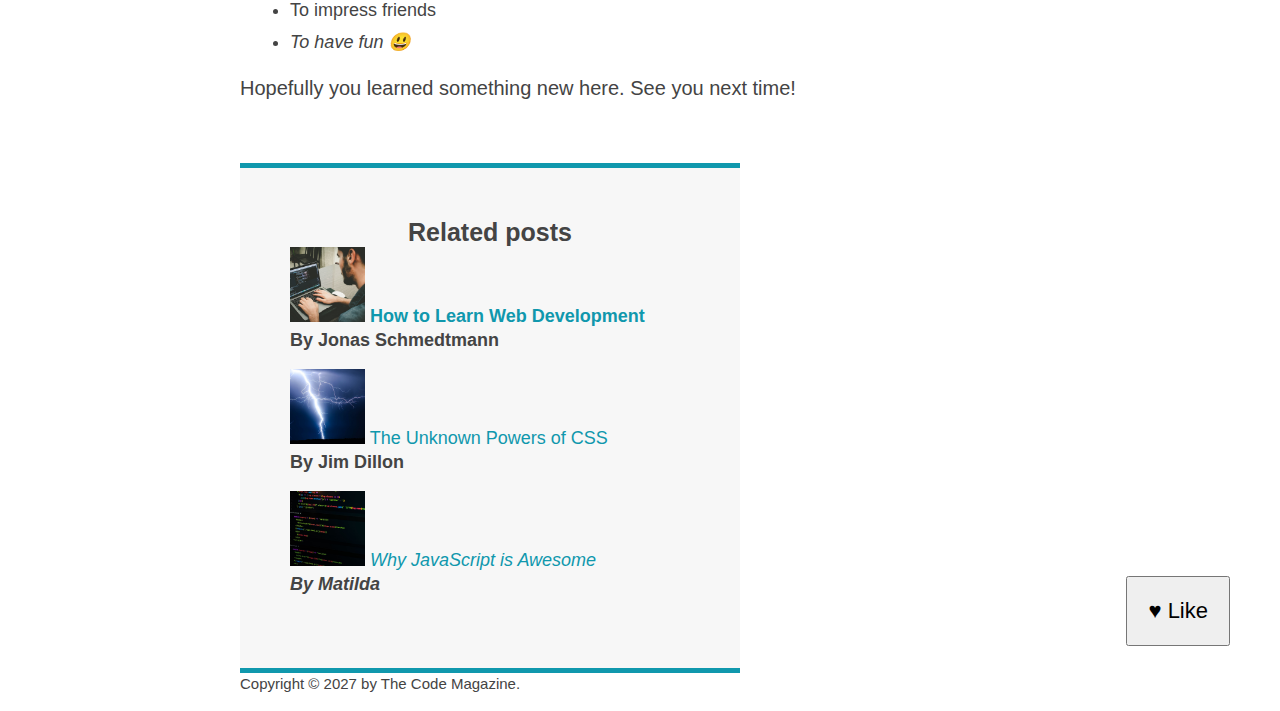
==== commit d8ae3063: "Absolute Positioning" ====
--- a/3. CSS Fundamentals/index.html
+++ b/3. CSS Fundamentals/index.html
@@ -69,6 +69,7 @@
             height="200"
             class="post-image"
           />
+          <!-- <button>♥ Like</button> -->
         </header>
 
         <p>
@@ -180,5 +181,7 @@
         </p>
       </footer>
     </div>
+    <!-- use Win + . for open emoji picker in Windows.-->
+    <button>♥ Like</button>
   </body>
 </html>
--- a/3. CSS Fundamentals/style.css
+++ b/3. CSS Fundamentals/style.css
@@ -17,6 +17,7 @@
      customization. So, it will only be at the top of the body once and never appear
      in the other parts. */
   border-top: 10px solid #1098ad;
+  position: relative;
 }
 
 h1,
@@ -51,11 +52,13 @@
   font-size: 20px;
   line-height: 1.5;
   margin-bottom: 15px;
+  /* display: inline; */
 }
 
 li {
   font-size: 18px;
   margin-bottom: 10px;
+  /* display: inline; */
 }
 
 /* footer p {
@@ -99,16 +102,18 @@
      top and bottom padding, the second value will be considered as left and right padding. */
   padding: 20px 40px;
   margin-bottom: 60px;
-  height: 80px;
+  /* height: 80px; */
 }
 
 .container {
   width: 800px;
   margin: 0 auto;
+  /* position: relative; */
 }
 
 .post-header {
   margin-bottom: 40px;
+  /* position: relative; */
 }
 
 .post-image {
@@ -225,3 +230,22 @@
   margin-left: 50px;
   margin-bottom: 20px;
 }
+
+nav a:link {
+  margin-right: 20px;
+  margin-top: 10px;
+  display: inline-block;
+}
+
+/* We can write pseudo classes as a chain like ":link:last-child" */
+nav a:link:last-child {
+  margin-right: 0;
+}
+
+button {
+  font-size: 22px;
+  padding: 20px;
+  position: absolute;
+  bottom: 50px;
+  right: 50px;
+}
